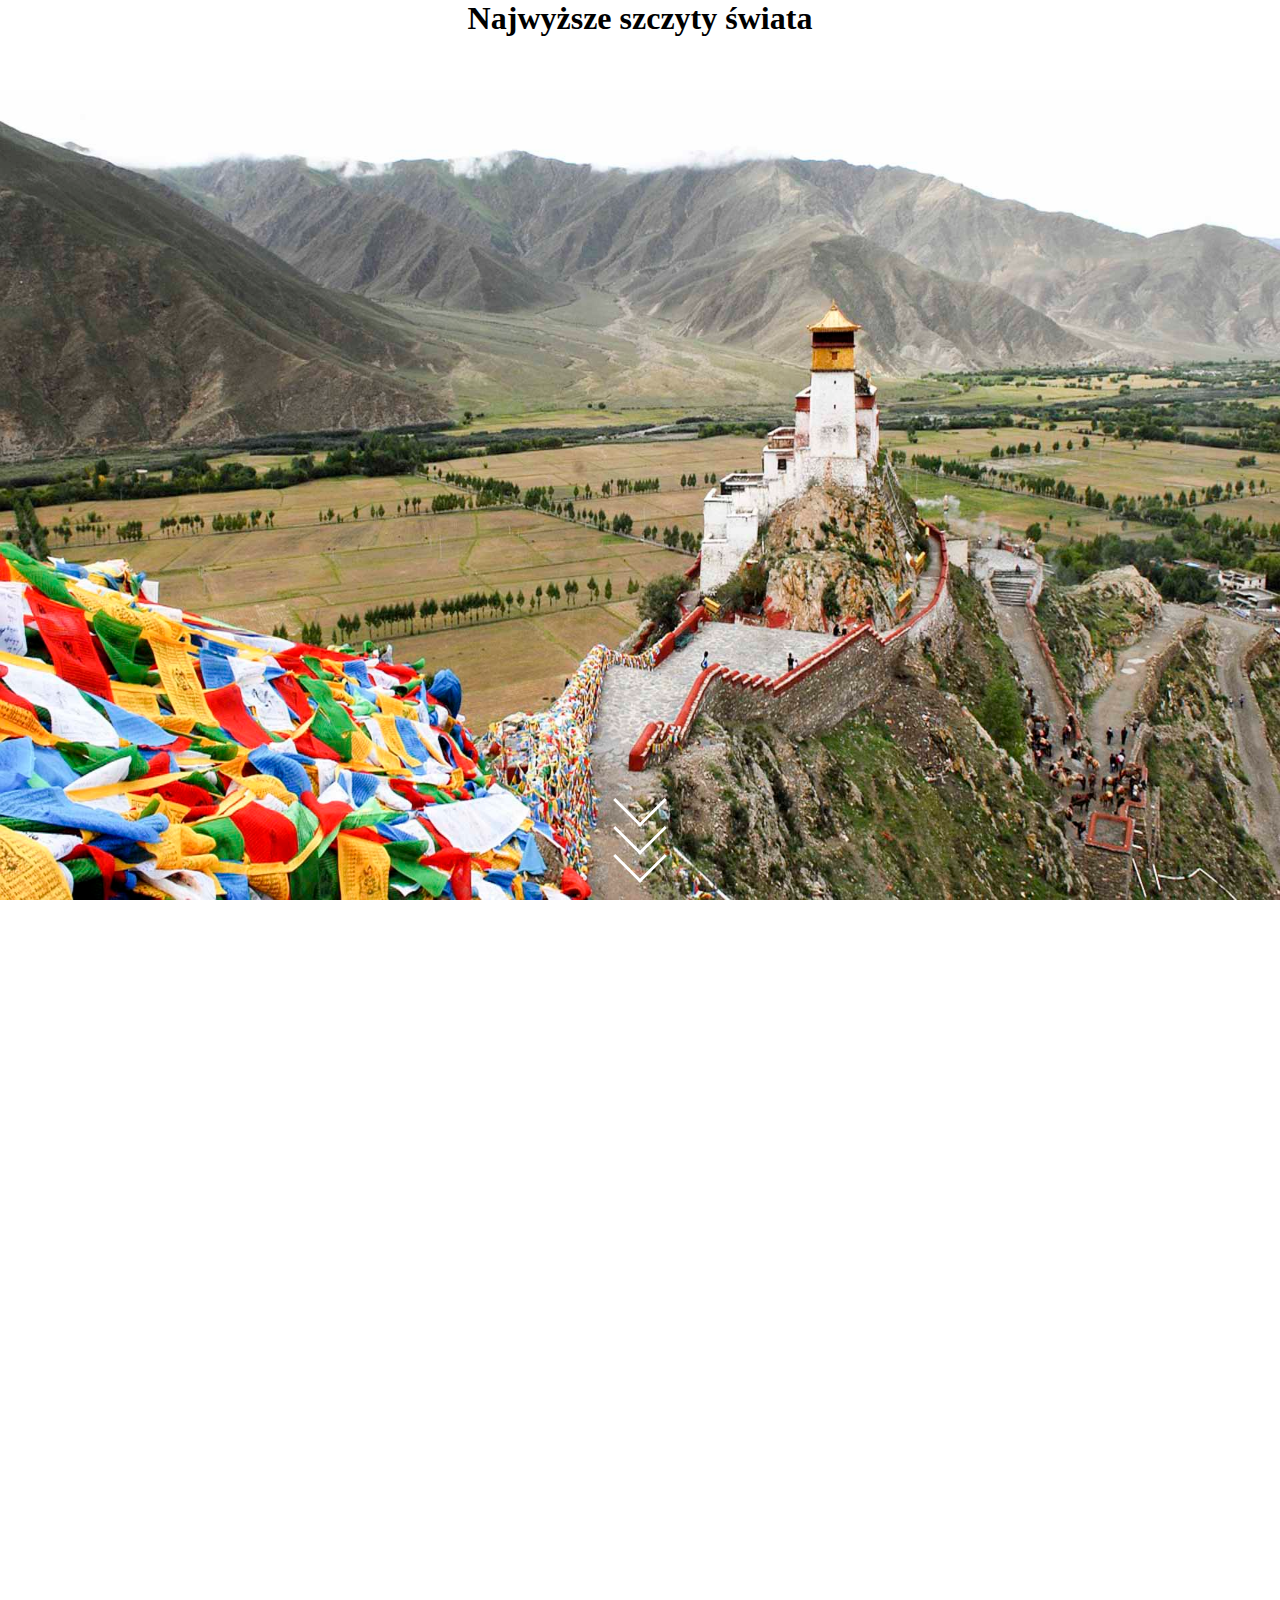
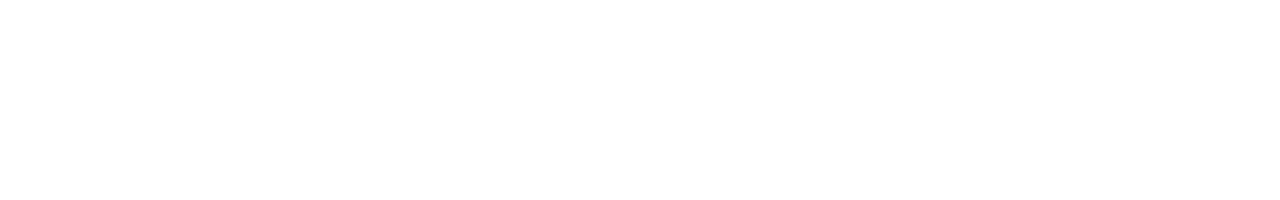
==== StronaZal/index.html @ e1f9de02 "Zrobienie strony drobne poprawki(linki i jeden wg)" ====
<!DOCTYPE html>
<html lang="en">
<head>
    <meta charset="UTF-8">
    <meta http-equiv="X-UA-Compatible" content="IE=edge">
    <meta name="viewport" content="width=device-width, initial-scale=1.0">
    <title>Document</title>
    
    <link href="https://cdn.jsdelivr.net/npm/bootstrap@5.1.3/dist/css/bootstrap.min.css" rel="stylesheet" 
    integrity="sha384-1BmE4kWBq78iYhFldvKuhfTAU6auU8tT94WrHftjDbrCEXSU1oBoqyl2QvZ6jIW3" crossorigin="anonymous">
    
    <link rel="stylesheet" href="https://js.arcgis.com/4.22/esri/themes/light/main.css">
    <script src="https://js.arcgis.com/4.22/"></script>
    
    <link rel="stylesheet" href="FOLDER STYLE/style.css">
</head>
<body>

        <div class="title">
            <h1>Najwyższe szczyty świata</h1>
            <img src="FOLDER IMG/tybet-6.jpg">
            <div class="box">
                <span></span>
                <span></span>
                <span></span>
             </div>
        </div>

        <div class="row-4">
            <div id="column"><img src="FOLDER IMG/everest.jpg"></div>
            <div id="column"><img src="FOLDER IMG/himalaje.jpg"></div>
            <div id="column"><img src="FOLDER IMG/k2.jpg"></div>
            <div id="column"><img src="FOLDER IMG/Lhotse.jpg"></div>
            <div id="mapDiv"></div>
        </div>
            


        
        <div class="txt">


</body>
<script src="FOLDER SCRIPT/script.js"></script>
</html>
---- StronaZal/FOLDER STYLE/style.css ----
body,html{
  width: 100%;
  height: 100%;
  padding: 0px;
  margin: 0px;
  overflow: scroll;
  overflow-x: hidden;
}
.box{
  position: absolute;
  top: 92%;
  left: 50%;
  transform: translate(-50%,-50%);
}
.box span{
  display: block;
  width: 35px;
  height: 35px;
  border-bottom: 3px solid #fff;
  border-right: 3px solid #fff;
  transform: rotate(45deg);
  margin: -10px;
  animation: animate 2s infinite;
}
@keyframes animate
{
  0%
  { 
    opacity: 0;
  }
  50%
  { 
    opacity: 1;
  }
  100%
  { 
    opacity: 0;
  }
}


.title{
  height: 100%;
  width: 100%;
  padding: 0px;
  margin: 0px;
}

.title h1{
  height: 10%;
  width: 100%;
  margin: auto;
  font-family: 'Century Gothic';
  text-align: center;
}
.title img{
  height: 90%;
  width: 100%;
}

.main_img{
  height: 90%;
  width: 100%;
}

.row {
  height: 40%;
  width: 100%;
}

#mapDiv{
  height: 80%;
  width: 100%;
  padding: 0px;
  margin: 0px;
}
.column{
  display: inline-block;
  width: 20%;
  height: 40%;
}


.row-4{
  margin: 0%;
  padding: 0%;
  height: 100%;
  width: 100%;
}

.row-4 #column{
  float:left;
    margin: 0%;
    padding: 0%;
    width: 25%;
    height: 25%;

}


.row-4 div img{
  width: 100%;
  height: 100%;
}
::-webkit-scrollbar {
  width: 0px;
  background: transparent;
  }

  ::-webkit-scrollbar-thumb {
  background: #FF0000;
}
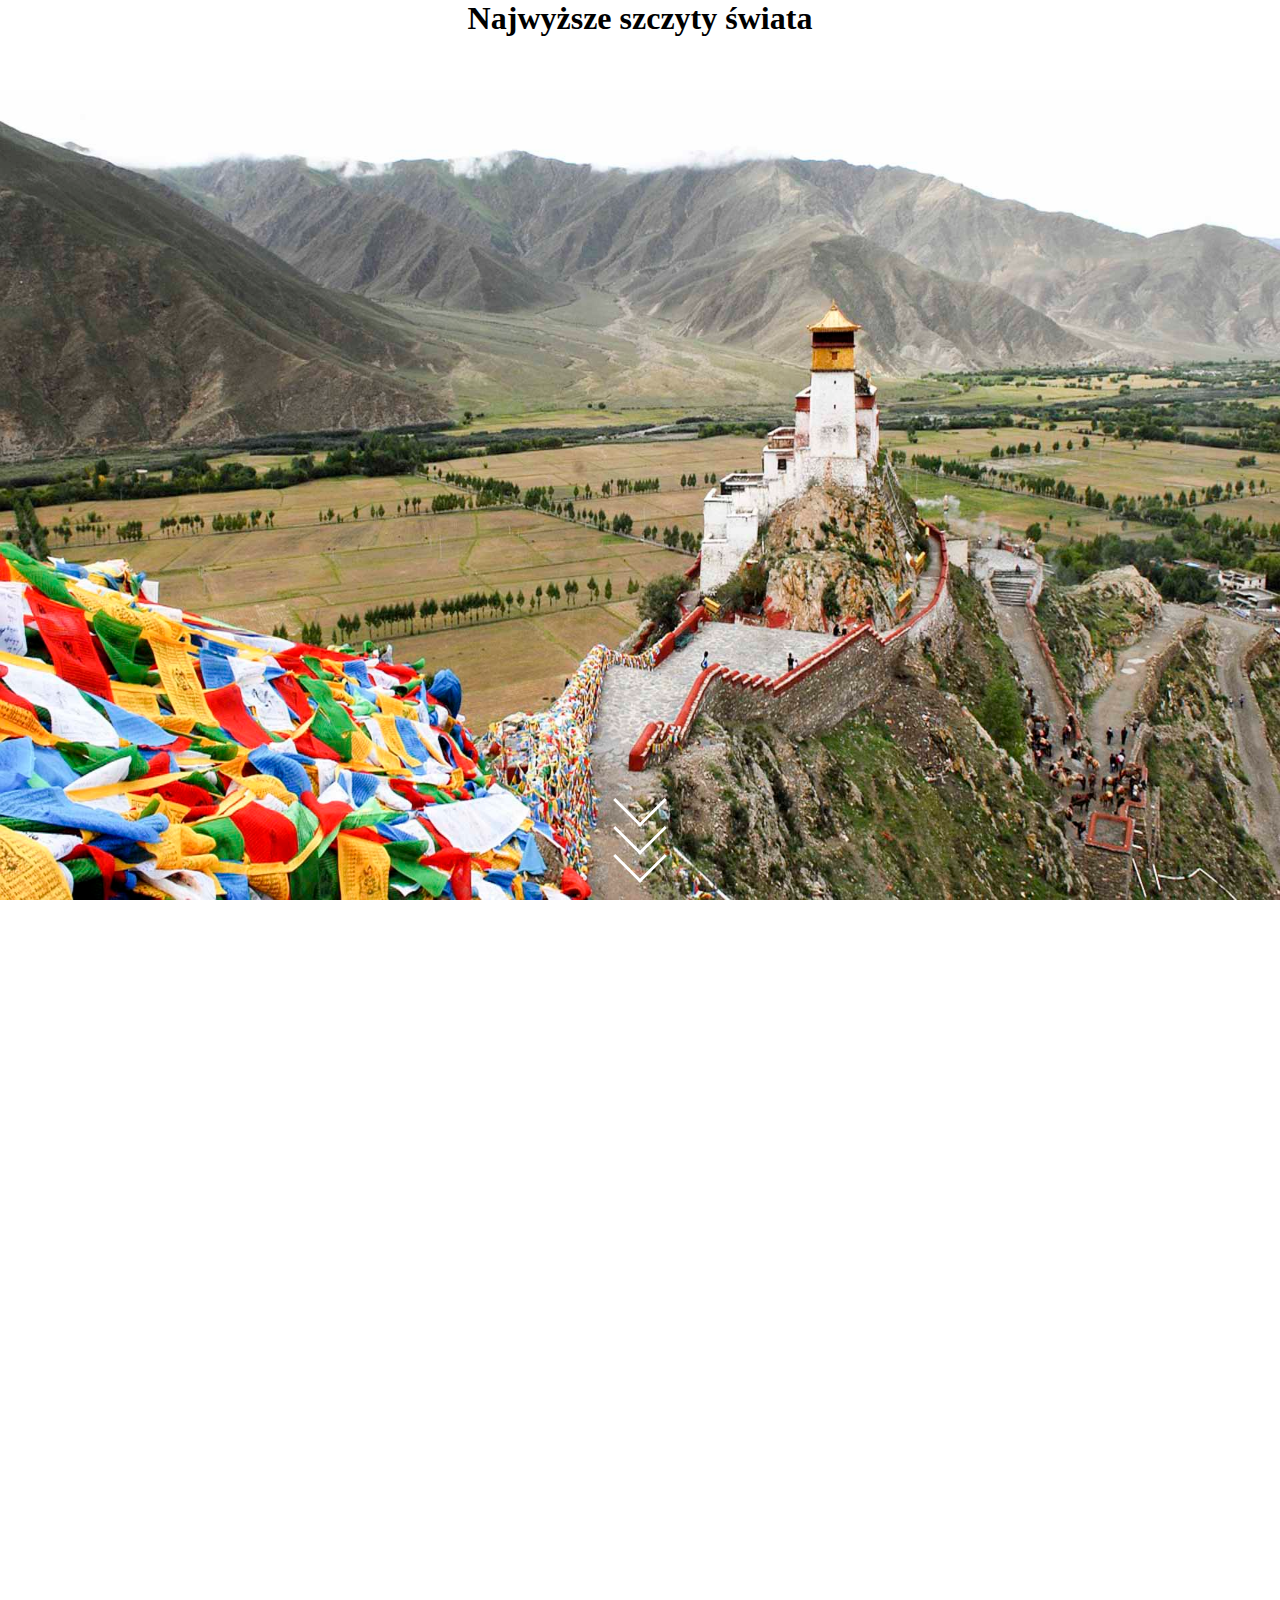
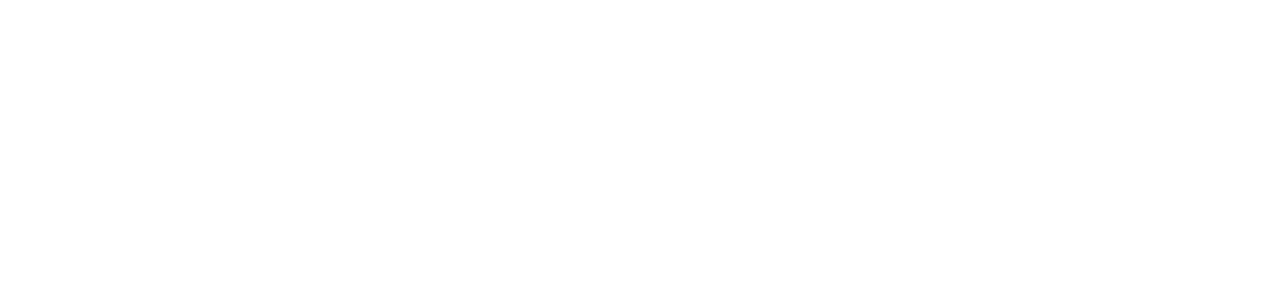
==== commit 85d47db4: "poprawki" ====
--- a/StronaZal/index.html
+++ b/StronaZal/index.html
@@ -4,7 +4,7 @@
     <meta charset="UTF-8">
     <meta http-equiv="X-UA-Compatible" content="IE=edge">
     <meta name="viewport" content="width=device-width, initial-scale=1.0">
-    <title>Document</title>
+    <title>Szczyty</title>
     
     <link href="https://cdn.jsdelivr.net/npm/bootstrap@5.1.3/dist/css/bootstrap.min.css" rel="stylesheet" 
     integrity="sha384-1BmE4kWBq78iYhFldvKuhfTAU6auU8tT94WrHftjDbrCEXSU1oBoqyl2QvZ6jIW3" crossorigin="anonymous">
@@ -27,17 +27,55 @@
         </div>
 
         <div class="row-4">
-            <div id="column"><img src="FOLDER IMG/everest.jpg"></div>
-            <div id="column"><img src="FOLDER IMG/himalaje.jpg"></div>
-            <div id="column"><img src="FOLDER IMG/k2.jpg"></div>
-            <div id="column"><img src="FOLDER IMG/Lhotse.jpg"></div>
+            <div id="column"><img id='everest' src="FOLDER IMG/Mount-Everest.jpg"></div>
+            <div id="column"><img id='kili' src="FOLDER IMG/gk.jpg"></div>
+            <div id="column"><img id='denali' src="FOLDER IMG/Mount_McKinley_Alaska_2.jpg"></div>
+            <div id="column"><img id='aconcagua' src="FOLDER IMG/Aconcagua_13.jpg"></div>
             <div id="mapDiv"></div>
-        </div>
-            
+
+            <div class="txt">
+                <h1>
+                    Zdobycie szczytu K2 zimą
+                </h1>
+                <p>
+                Wczoraj (15 stycznia) nepalscy wspinacze już dokonali niesamowitego wyczynu,
+                   jakim było zimowe zaporęczowanie drogi Abruzzi do Obozu 4 na wysokości 7800 m n.p.m.
+                  Był to rekord wysokości osiągniętej na K2 o tej porze roku. Po kilku godzinach ruszyli w dalszą drogę z nadzieją dotarcia na szczyt. 
+                  10 metrów od wierzchołka torujący drogę zatrzymali się i poczekali na resztę składu, aby stanąć tam wspólnie! 
+                  Wchodząc na niego zaśpiewali hymn Nepalu. Zespół prowadzili Nirmal Purja – ten sam, który niedawno w niesamowity sposób pobił inny rekord, 
+                  zdobywając wszystkie ośmiotysięczniki zaledwie w 6 miesięcy i 6 dni - oraz Mingma G."Co za wyprawa. Pokornie stwierdzam, że jako team zdobyliśmy wspaniały szczyt 
+                  K2 w warunkach zimowych. Wyruszyliśmy tam aby sprawić, że niemożliwe stanie się możliwe i mamy zaszczyt dzielić się chwilą, w której udało się to osiągnąć - n
+                  ie tylko z nepalską społecznością wspinaczkową, ale z całym światem. Matka natura zawsze ma ostatnie słowo, dlatego stojąc na szczycie, będąc świadkami jej 
+                  czystej siły w skrajnej postaci, czujemy niezwykłą dumę, że możemy być częścią historii rodzaju ludzkiego jednocześnie pokazując, że praca zespołowa i pozytywne 
+                  nastawienie może przesuwać granice tego, co uważamy za możliwe. Dziękujemy za wsparcie otrzymane od ludzi z całego globu, 
+                  które rozpaliło ogień w naszych sercach i uczyniło nasz cel rzeczywistością" - powiedział Nims.
+                </p>
+
+            </div>
+
+              <footer id="sticky-footer" class="flex-shrink-0 py-4 bg-dark text-white-50">
+                <div class="container text-center">
+                  <small>Copyright &copy; Szczyty</small>
+                  <br>
+
+                  <small><svg xmlns="http://www.w3.org/2000/svg" width="16" height="16" fill="currentColor" class="bi bi-facebook" id="fb" viewBox="0 0 16 16">
+                    <path d="M16 8.049c0-4.446-3.582-8.05-8-8.05C3.58 0-.002 3.603-.002 8.05c0 4.017 2.926 7.347 6.75 7.951v-5.625h-2.03V8.05H6.75V6.275c0-2.017 1.195-3.131 3.022-3.131.876 0 1.791.157 1.791.157v1.98h-1.009c-.993 0-1.303.621-1.303 1.258v1.51h2.218l-.354 2.326H9.25V16c3.824-.604 6.75-3.934 6.75-7.951z"/>
+                  </svg></small>
+                  
+                  <small><svg xmlns="http://www.w3.org/2000/svg" width="16" height="16" fill="currentColor" class="bi bi-instagram" id="inst" viewBox="0 0 16 16">
+                    <path d="M8 0C5.829 0 5.556.01 4.703.048 3.85.088 3.269.222 2.76.42a3.917 3.917 0 0 0-1.417.923A3.927 3.927 0 0 0 .42 2.76C.222 3.268.087 3.85.048 4.7.01 5.555 0 5.827 0 8.001c0 2.172.01 2.444.048 3.297.04.852.174 1.433.372 1.942.205.526.478.972.923 1.417.444.445.89.719 1.416.923.51.198 1.09.333 1.942.372C5.555 15.99 5.827 16 8 16s2.444-.01 3.298-.048c.851-.04 1.434-.174 1.943-.372a3.916 3.916 0 0 0 1.416-.923c.445-.445.718-.891.923-1.417.197-.509.332-1.09.372-1.942C15.99 10.445 16 10.173 16 8s-.01-2.445-.048-3.299c-.04-.851-.175-1.433-.372-1.941a3.926 3.926 0 0 0-.923-1.417A3.911 3.911 0 0 0 13.24.42c-.51-.198-1.092-.333-1.943-.372C10.443.01 10.172 0 7.998 0h.003zm-.717 1.442h.718c2.136 0 2.389.007 3.232.046.78.035 1.204.166 1.486.275.373.145.64.319.92.599.28.28.453.546.598.92.11.281.24.705.275 1.485.039.843.047 1.096.047 3.231s-.008 2.389-.047 3.232c-.035.78-.166 1.203-.275 1.485a2.47 2.47 0 0 1-.599.919c-.28.28-.546.453-.92.598-.28.11-.704.24-1.485.276-.843.038-1.096.047-3.232.047s-2.39-.009-3.233-.047c-.78-.036-1.203-.166-1.485-.276a2.478 2.478 0 0 1-.92-.598 2.48 2.48 0 0 1-.6-.92c-.109-.281-.24-.705-.275-1.485-.038-.843-.046-1.096-.046-3.233 0-2.136.008-2.388.046-3.231.036-.78.166-1.204.276-1.486.145-.373.319-.64.599-.92.28-.28.546-.453.92-.598.282-.11.705-.24 1.485-.276.738-.034 1.024-.044 2.515-.045v.002zm4.988 1.328a.96.96 0 1 0 0 1.92.96.96 0 0 0 0-1.92zm-4.27 1.122a4.109 4.109 0 1 0 0 8.217 4.109 4.109 0 0 0 0-8.217zm0 1.441a2.667 2.667 0 1 1 0 5.334 2.667 2.667 0 0 1 0-5.334z"/>
+                  </svg></small>
+
+                  <small><svg xmlns="http://www.w3.org/2000/svg" width="16" height="16" fill="currentColor" class="bi bi-twitter" id="twit" viewBox="0 0 16 16">
+                    <path d="M5.026 15c6.038 0 9.341-5.003 9.341-9.334 0-.14 0-.282-.006-.422A6.685 6.685 0 0 0 16 3.542a6.658 6.658 0 0 1-1.889.518 3.301 3.301 0 0 0 1.447-1.817 6.533 6.533 0 0 1-2.087.793A3.286 3.286 0 0 0 7.875 6.03a9.325 9.325 0 0 1-6.767-3.429 3.289 3.289 0 0 0 1.018 4.382A3.323 3.323 0 0 1 .64 6.575v.045a3.288 3.288 0 0 0 2.632 3.218 3.203 3.203 0 0 1-.865.115 3.23 3.23 0 0 1-.614-.057 3.283 3.283 0 0 0 3.067 2.277A6.588 6.588 0 0 1 .78 13.58a6.32 6.32 0 0 1-.78-.045A9.344 9.344 0 0 0 5.026 15z"/>
+                  </svg></small>
+                  
+                </div>
+              </footer>
 
 
         
-        <div class="txt">
+
 
 
 </body>
--- a/StronaZal/FOLDER STYLE/style.css
+++ b/StronaZal/FOLDER STYLE/style.css
@@ -111,3 +111,16 @@
   background: #FF0000;
 }
 
+.row-4 text h1{
+  width: 100%;
+  height: 40%;
+  margin: auto;
+  font-family: 'Century Gothic';
+  text-align: center;
+}
+
+.row-4 text{
+  width: 100%;
+  height: 20%;
+}
+
